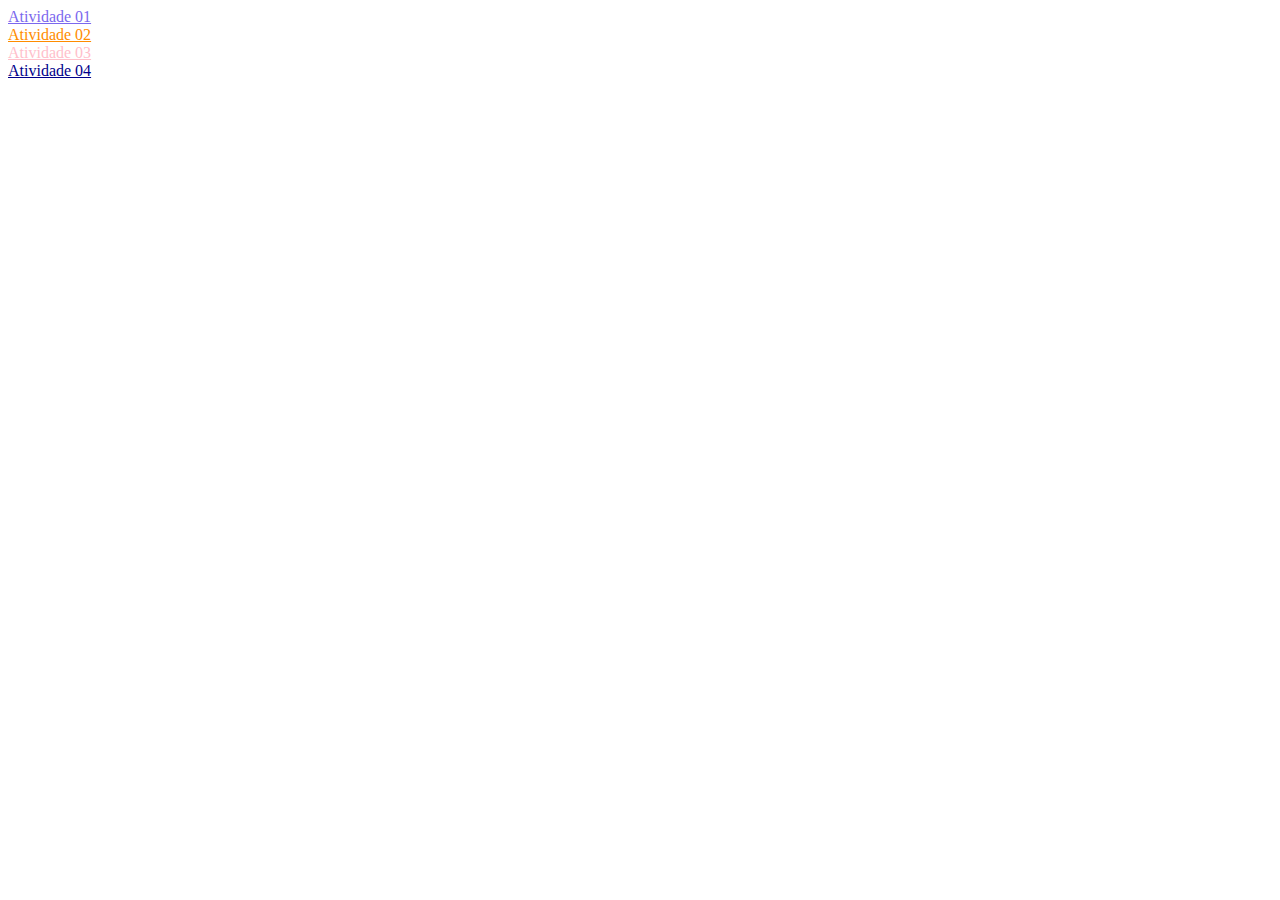
==== index.html @ 51976c08 "Update index.html" ====
<!DOCTYPE html>
<html lang="pt-br">
<head>
    <meta charset="UTF-8">
    <title>Atividades LMS - Raíssa Barros</title>
</head>
<body>

<a href="Atividade 01/Atividade 01 raíssa.html" style="color: mediumslateblue"> Atividade 01 </a>
<br>
<a href="Atividade 02/atividade 02.html" style="color:darkorange"> Atividade 02 </a>
<br>
<a href="Atividade 03/atividade 03.html" style="color: pink"> Atividade 03 </a>
<br>
<a href="Atividade 04/atividade04.html" style="color: darkblue"> Atividade 04 </a>



</body>
</html>
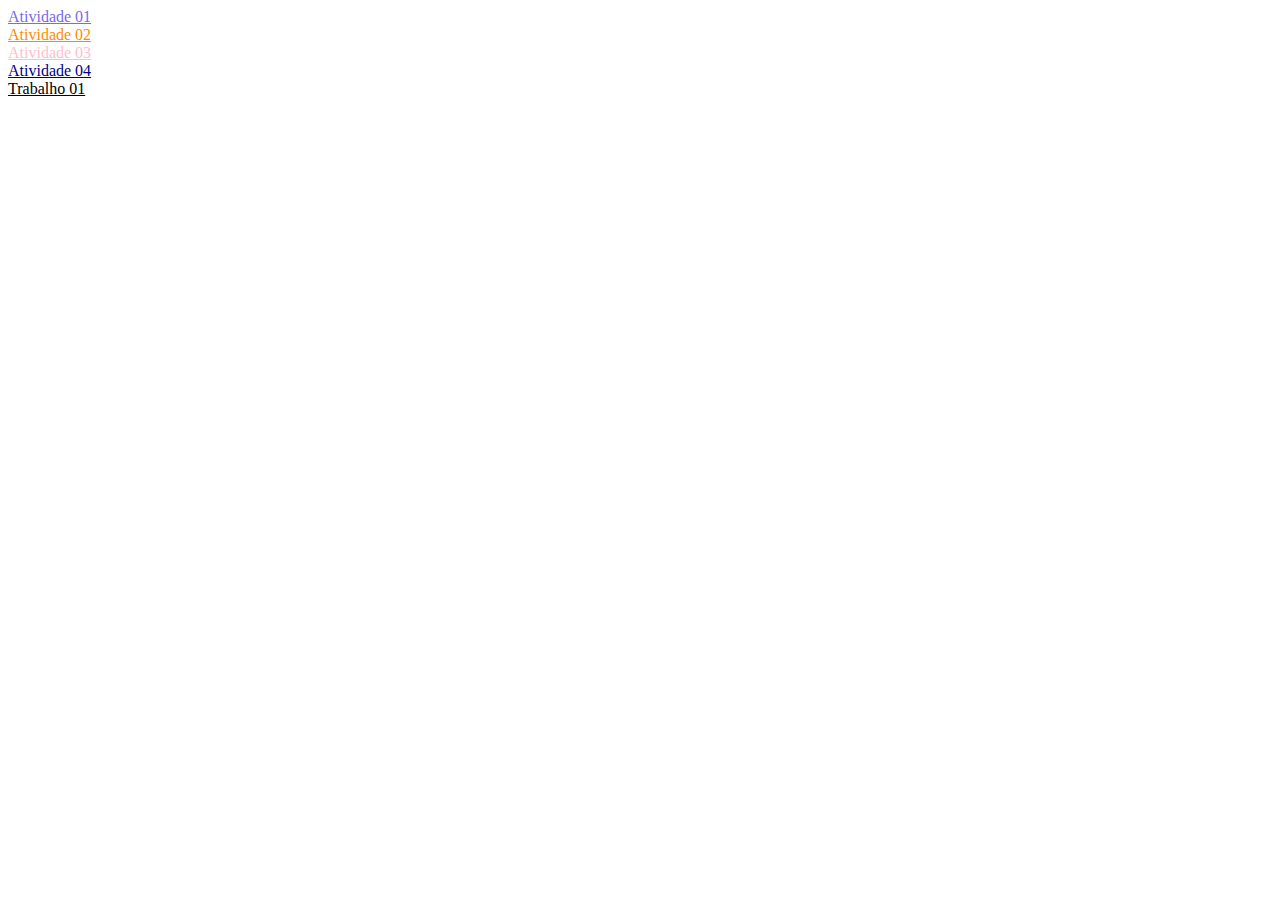
==== commit ffbe7881: "Update index.html" ====
--- a/index.html
+++ b/index.html
@@ -6,13 +6,15 @@
 </head>
 <body>
 
-<a href="Atividade 01/Atividade 01 raíssa.html" style="color: mediumslateblue"> Atividade 01 </a>
+    <a href="Atividade 01/Atividade 01 raíssa.html" style="color: mediumslateblue"> Atividade 01 </a>
 <br>
-<a href="Atividade 02/atividade 02.html" style="color:darkorange"> Atividade 02 </a>
+    <a href="Atividade 02/atividade 02.html" style="color:darkorange"> Atividade 02 </a>
 <br>
-<a href="Atividade 03/atividade 03.html" style="color: pink"> Atividade 03 </a>
+    <a href="Atividade 03/atividade 03.html" style="color: pink"> Atividade 03 </a>
 <br>
-<a href="Atividade 04/atividade04.html" style="color: darkblue"> Atividade 04 </a>
+    <a href="Atividade 04/atividade04.html" style="color: darkblue"> Atividade 04 </a>
+<br>
+    <a href="trabalho01/trab01.html" style="color: black"> Trabalho 01 </a>
 
 
 
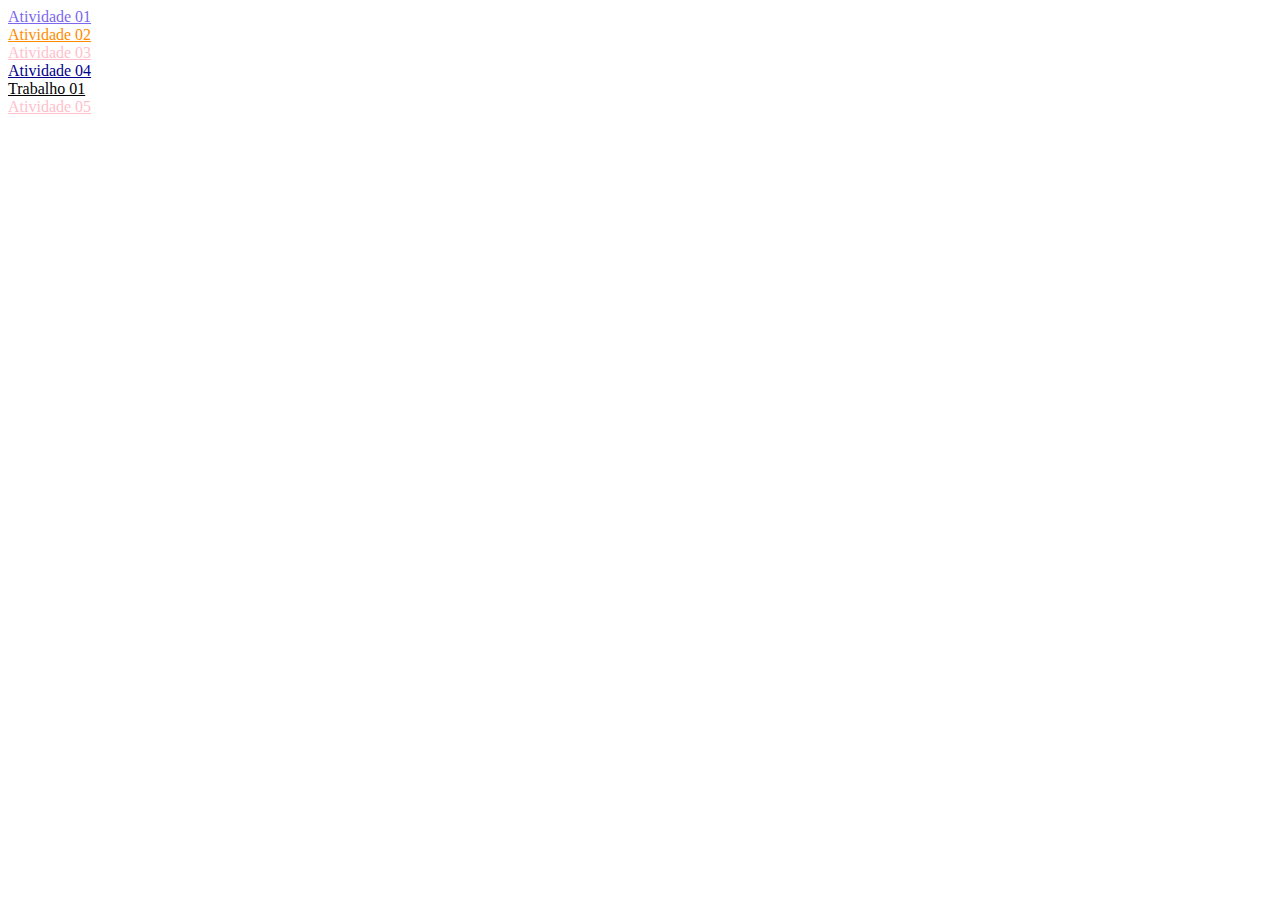
==== commit d43387a7: "Update index.html" ====
--- a/index.html
+++ b/index.html
@@ -15,7 +15,8 @@
     <a href="Atividade 04/atividade04.html" style="color: darkblue"> Atividade 04 </a>
 <br>
     <a href="trabalho01/trab01.html" style="color: black"> Trabalho 01 </a>
-
+<br>
+    <a href="Atividade 05/ativ05.html" style="color: pink"> Atividade 05 </a>
 
 
 </body>
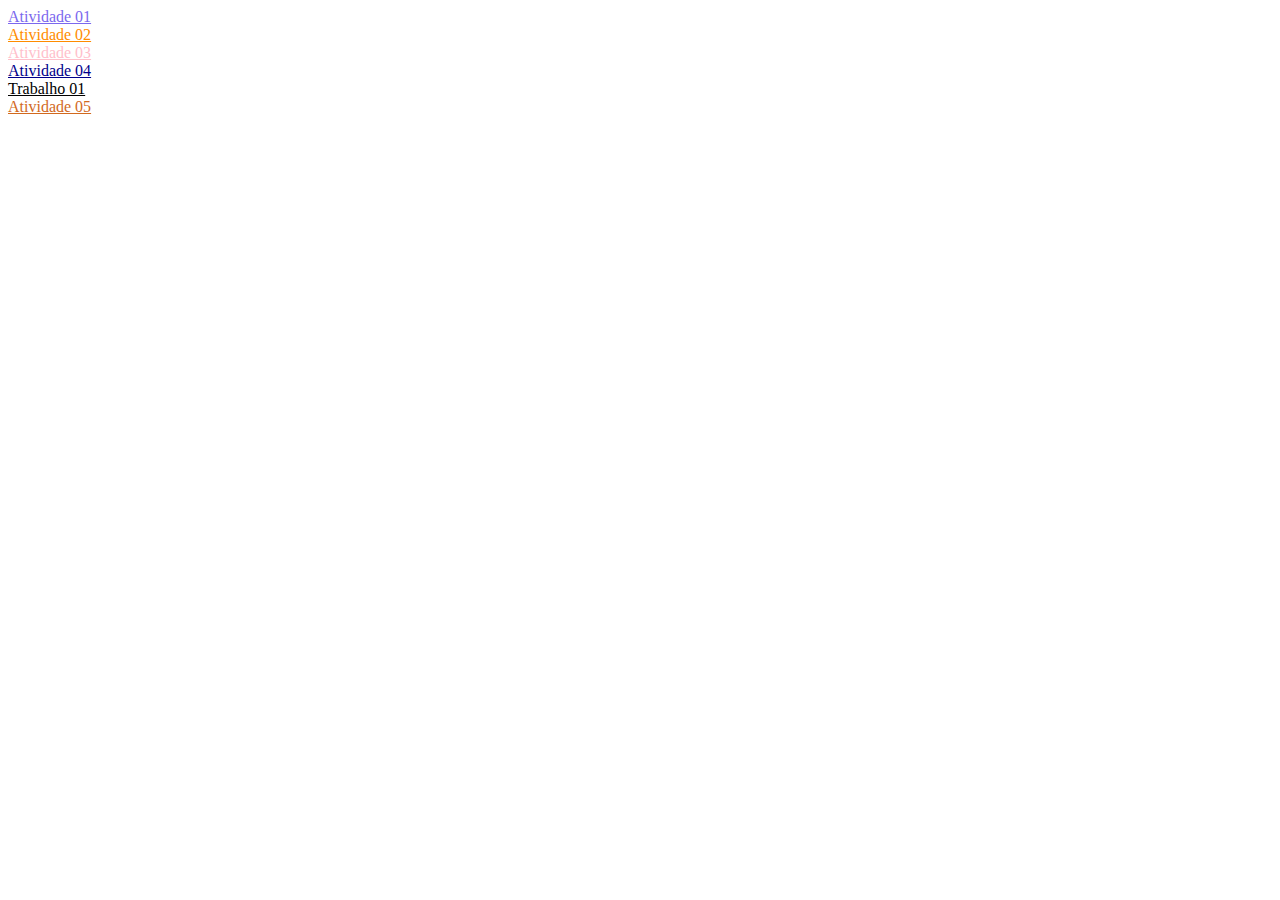
==== commit 270c070b: "Update index.html" ====
--- a/index.html
+++ b/index.html
@@ -16,7 +16,7 @@
 <br>
     <a href="trabalho01/trab01.html" style="color: black"> Trabalho 01 </a>
 <br>
-    <a href="Atividade 05/ativ05.html" style="color: pink"> Atividade 05 </a>
+    <a href="Atividade 05/ativ05.html" style="color: chocolate"> Atividade 05 </a>
 
 
 </body>
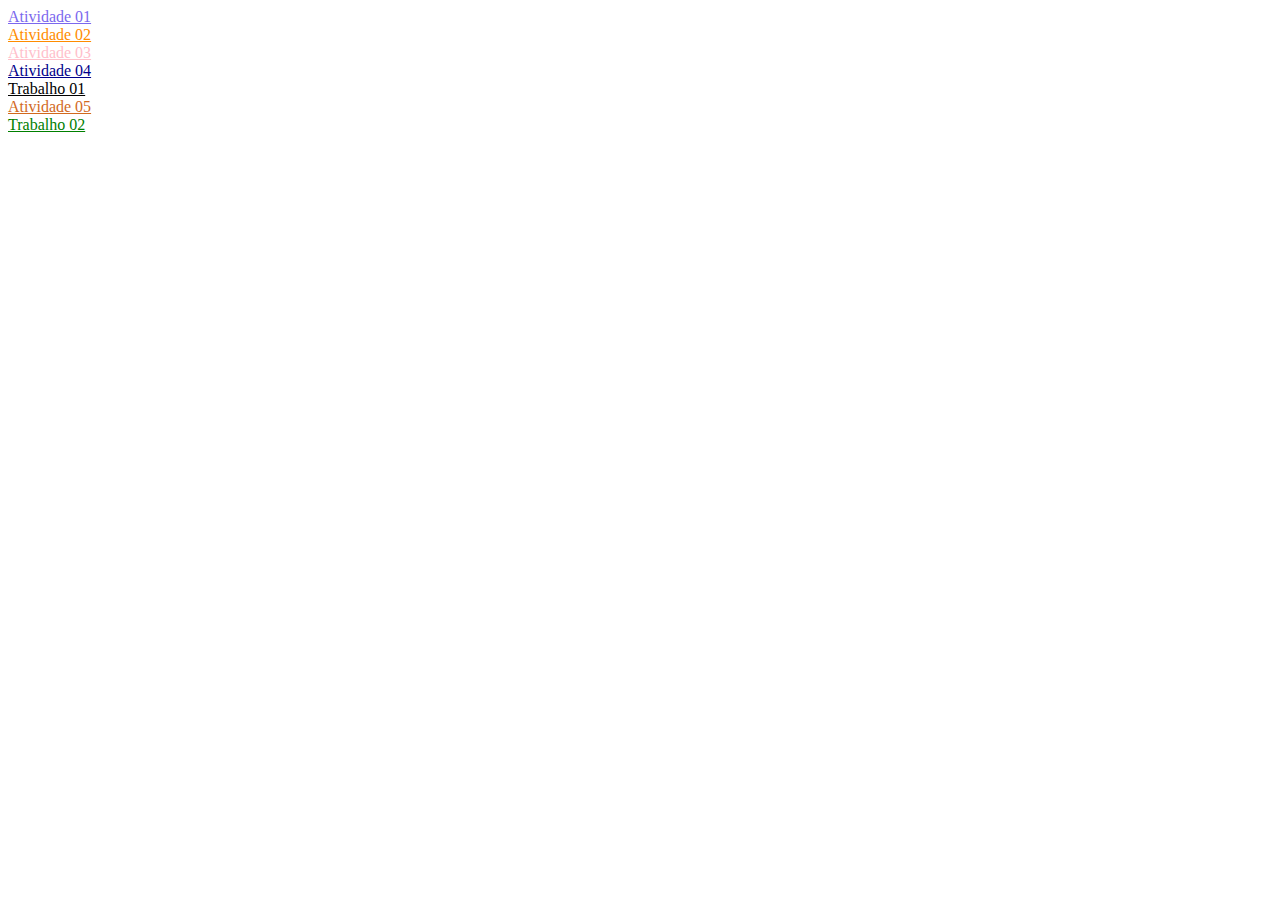
==== commit 4cc9cead: "Update index.html" ====
--- a/index.html
+++ b/index.html
@@ -17,6 +17,8 @@
     <a href="trabalho01/trab01.html" style="color: black"> Trabalho 01 </a>
 <br>
     <a href="Atividade 05/ativ05.html" style="color: chocolate"> Atividade 05 </a>
+<br>
+    <a href="Trabalho 02 parte1/trab02.html" style="color: green"> Trabalho 02 </a>   
 
 
 </body>
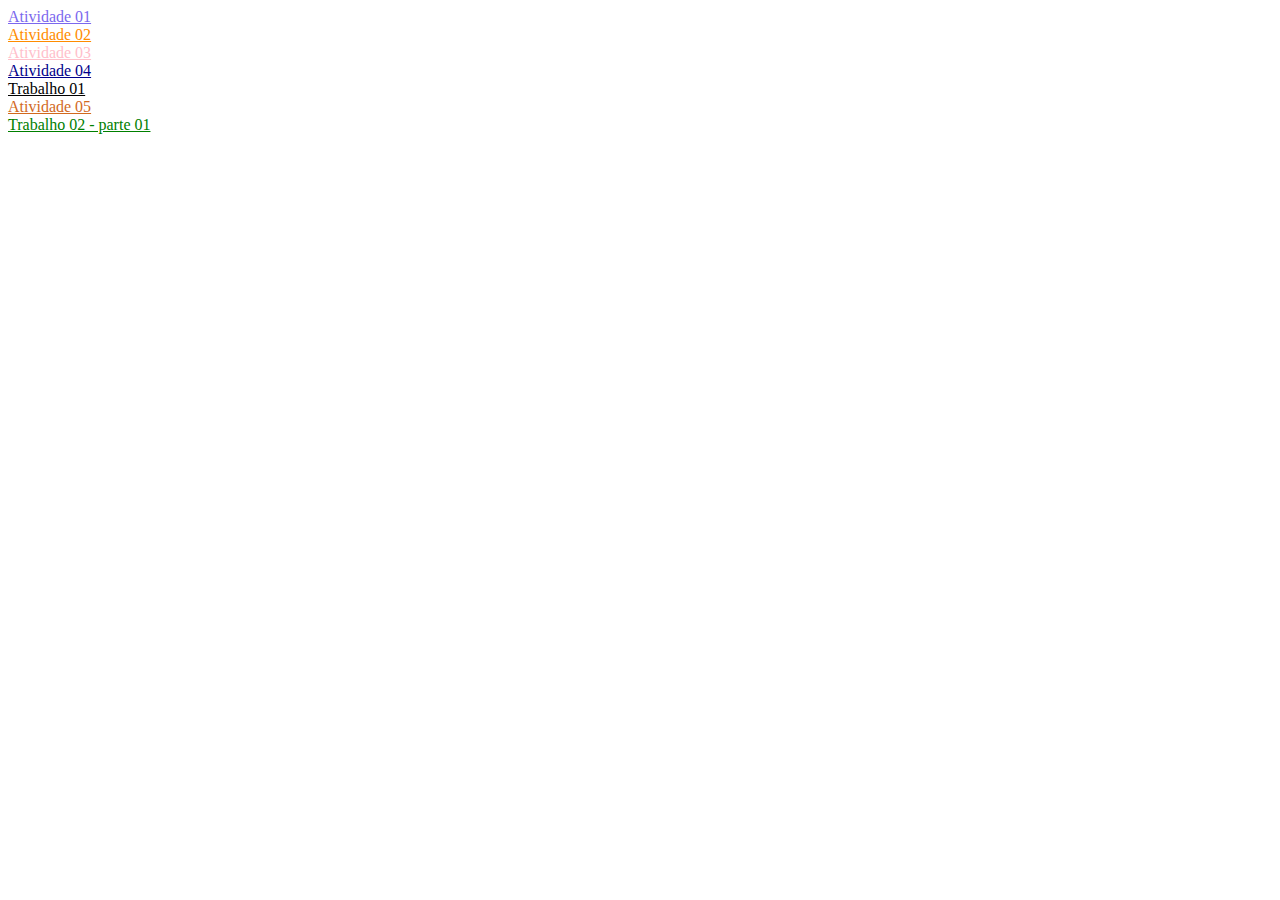
==== commit 87aa1b8e: "Update index.html" ====
--- a/index.html
+++ b/index.html
@@ -18,7 +18,7 @@
 <br>
     <a href="Atividade 05/ativ05.html" style="color: chocolate"> Atividade 05 </a>
 <br>
-    <a href="Trabalho 02 parte1/trab02.html" style="color: green"> Trabalho 02 </a>   
+    <a href="Trabalho 02 parte1/trab02.html" style="color: green"> Trabalho 02 - parte 01 </a>   
 
 
 </body>
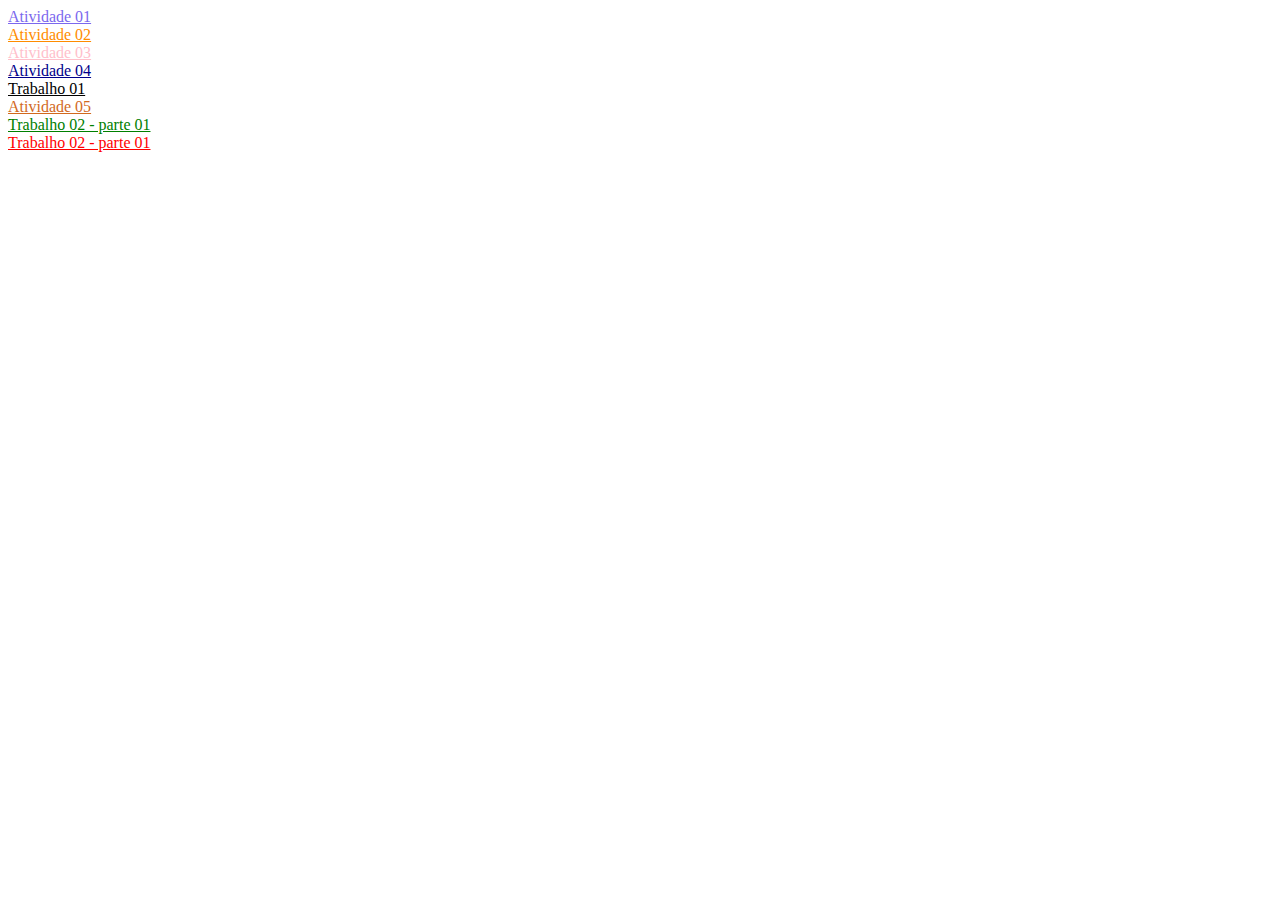
==== commit 5b77616f: "Update index.html" ====
--- a/index.html
+++ b/index.html
@@ -18,7 +18,9 @@
 <br>
     <a href="Atividade 05/ativ05.html" style="color: chocolate"> Atividade 05 </a>
 <br>
-    <a href="Trabalho 02 parte1/trab02.html" style="color: green"> Trabalho 02 - parte 01 </a>   
+    <a href="Trabalho 02 parte1/trab02.html" style="color: green"> Trabalho 02 - parte 01 </a>
+<br>
+    <a href="Trabalho 02 parte2/trab02p2.html" style="color: red"> Trabalho 02 - parte 01 </a> 
 
 
 </body>
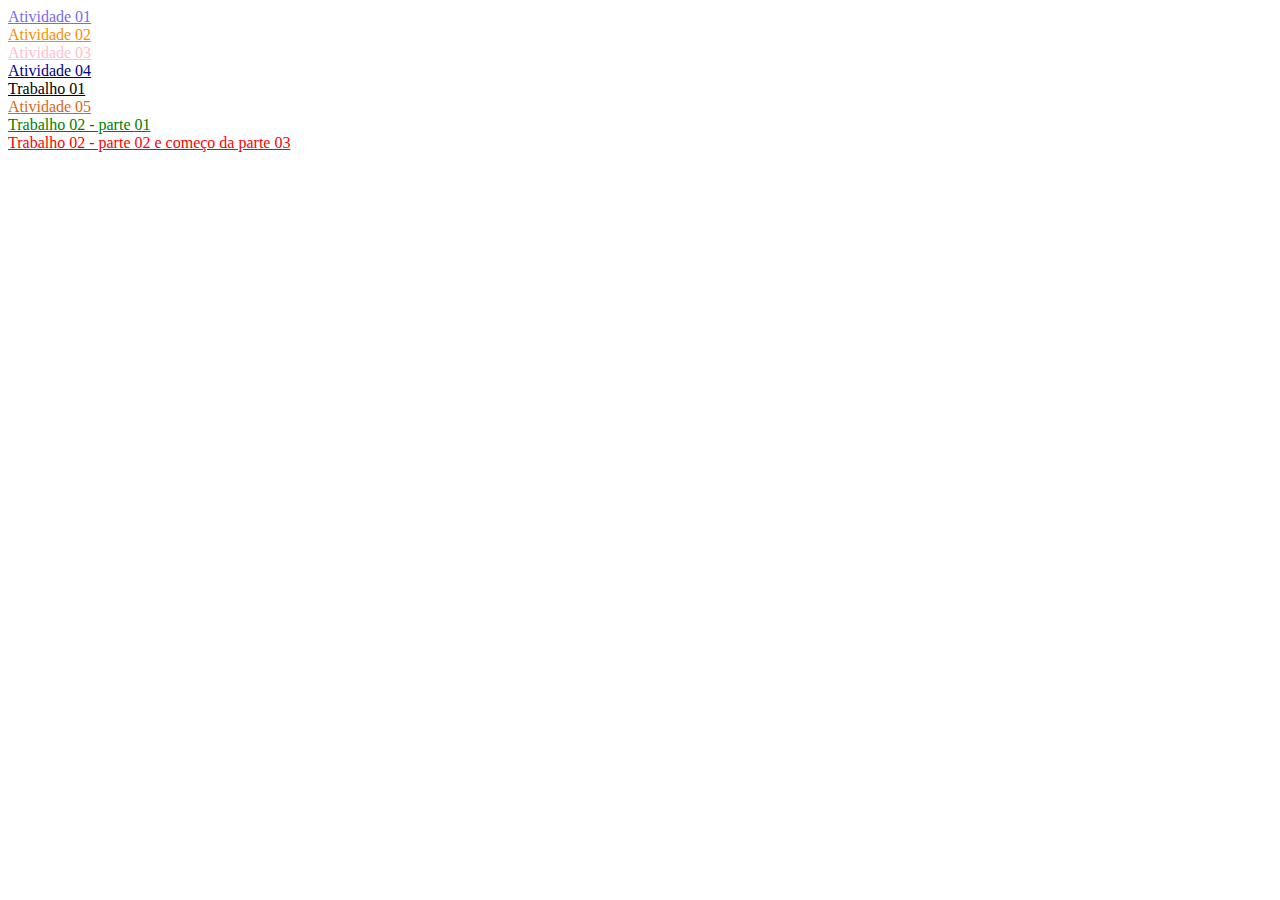
==== commit 77dfb99c: "Update index.html" ====
--- a/index.html
+++ b/index.html
@@ -20,7 +20,7 @@
 <br>
     <a href="Trabalho 02 parte1/trab02.html" style="color: green"> Trabalho 02 - parte 01 </a>
 <br>
-    <a href="Trabalho 02 parte2/trab02p2.html" style="color: red"> Trabalho 02 - parte 01 </a> 
+    <a href="Trabalho 02 parte2/trab02p2.html" style="color: red"> Trabalho 02 - parte 02 e começo da parte 03 </a> 
 
 
 </body>
